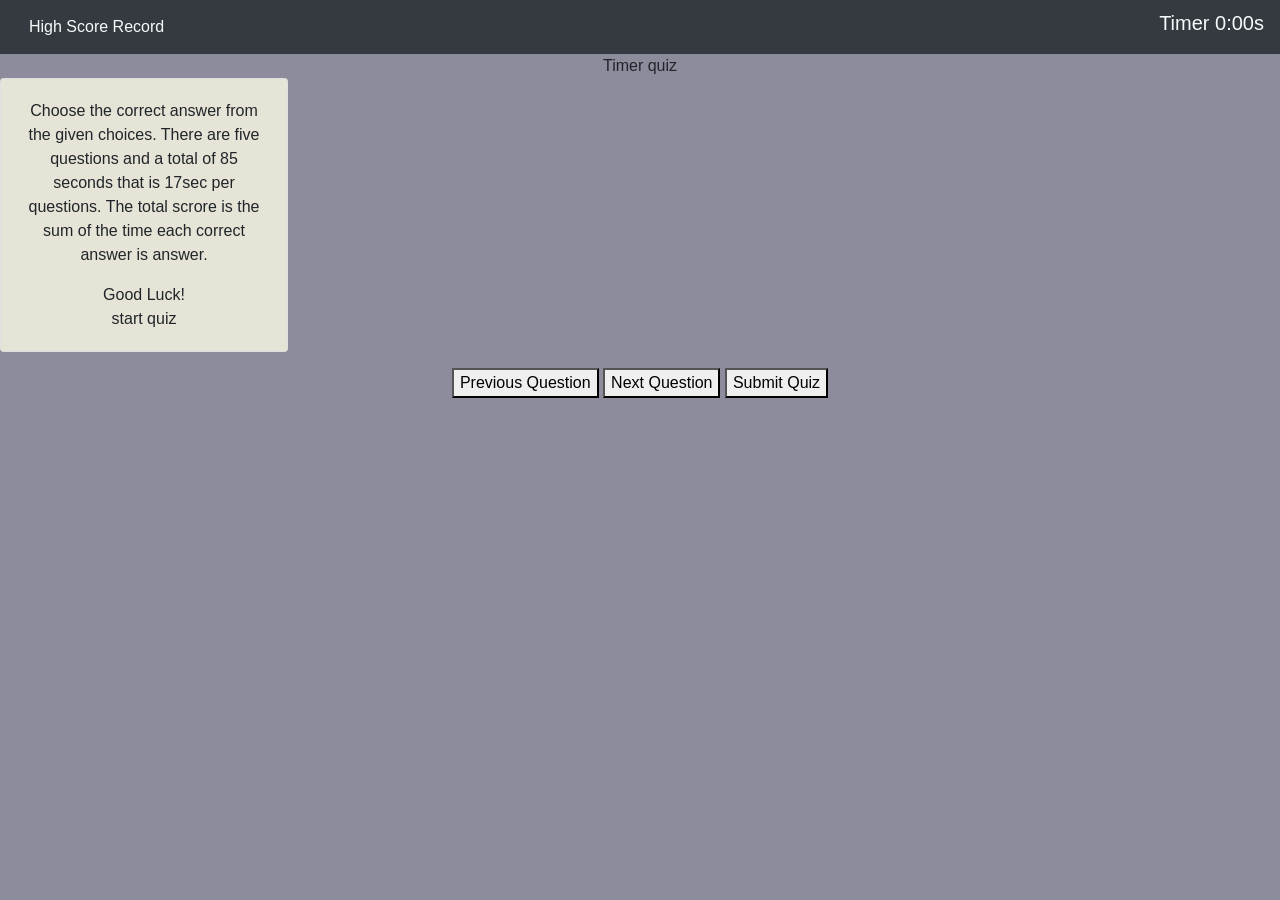
==== index.html @ 0979c2ae "update file" ====
<!DOCTYPE html>
<html lang="en">
<head>
  <meta charset="UTF-8">
  <meta name="viewport" content="width=device-width, initial-scale=1.0">
  <meta http-equiv="X-UA-Compatible" content="ie=edge">
  <title>Code Quiz</title>

  <link rel="stylesheet" href="https://stackpath.bootstrapcdn.com/bootstrap/4.4.1/css/bootstrap.min.css" integrity="sha384-Vkoo8x4CGsO3+Hhxv8T/Q5PaXtkKtu6ug5TOeNV6gBiFeWPGFN9MuhOf23Q9Ifjh" crossorigin="anonymous">

  <link rel="stylesheet" href="quiz.css">
</head>
<body>
  <nav class="navbar bg-dark">
    <button class=" navButton text-light btn bttn-secondary" id="view-highscore-btn">High Score Record</button>
    <h5 class=" navTimer text-light">Timer  <span class="text-light " id="time-display">0:00</span>s</h5>
</nav>
  <div id="container-fluid text-center">
    <div class="row md-2">
      <div class="col md-6 text-center padding-20px">

        <div class="Showing Up">Timer quiz</div>


        <!-- <p>class="card-text">Choose the correct answer from the given choices.
          There are  three questions and a total of 48 seconds that is 16sec per questions. 
          The total scrore is the sum of the time each correct answer is answer.
        </p>
 -->

        <div class="card" style="width: 18rem;">
          <div class="card-body container-fluid">
            <p class="card-text">Choose the correct answer from the given choices.
              There are  five questions and a total of 85 seconds that is 17sec per questions. 
              The total scrore is the sum of the time each correct answer is answer.</p>

              <div class="Showing Up">Good Luck!</div>


              <div class="row md-2">
                <dev class="col md-6 text-center">
                  <buttontype="click"> start quiz </button>
                </dev>
              </div>
            

          </div>
        </div>

    
  <!-- </div>
    </div>  -->


<div id="container lighe-dardk">
  <div class="row md-2">
    <div class="col md-6">
      <p id="ResultShoing Up"></p>
    </div>
  </div>
</div>



<div class="quiz-container">
  <div id="quiz"></div>
</div>
<button id="previous">Previous Question</button>
<button id="next">Next Question</button>
<button id="submit">Submit Quiz</button>
<div id="results"></div>



  <script src="script.js" ></script>
</body>
</html>
---- quiz.css ----
body {
    background-color: #8c8c9d;
    align-items: center;
}

#container {
    color: #86afad;
    text-align: center;
}

.card-body {
    background-color: #e5e4d7;
    align-items: center;
    text-align: center;

}
.card-text {
    align-items: center;
    text-align: center;
/* font-family: serif; */

}
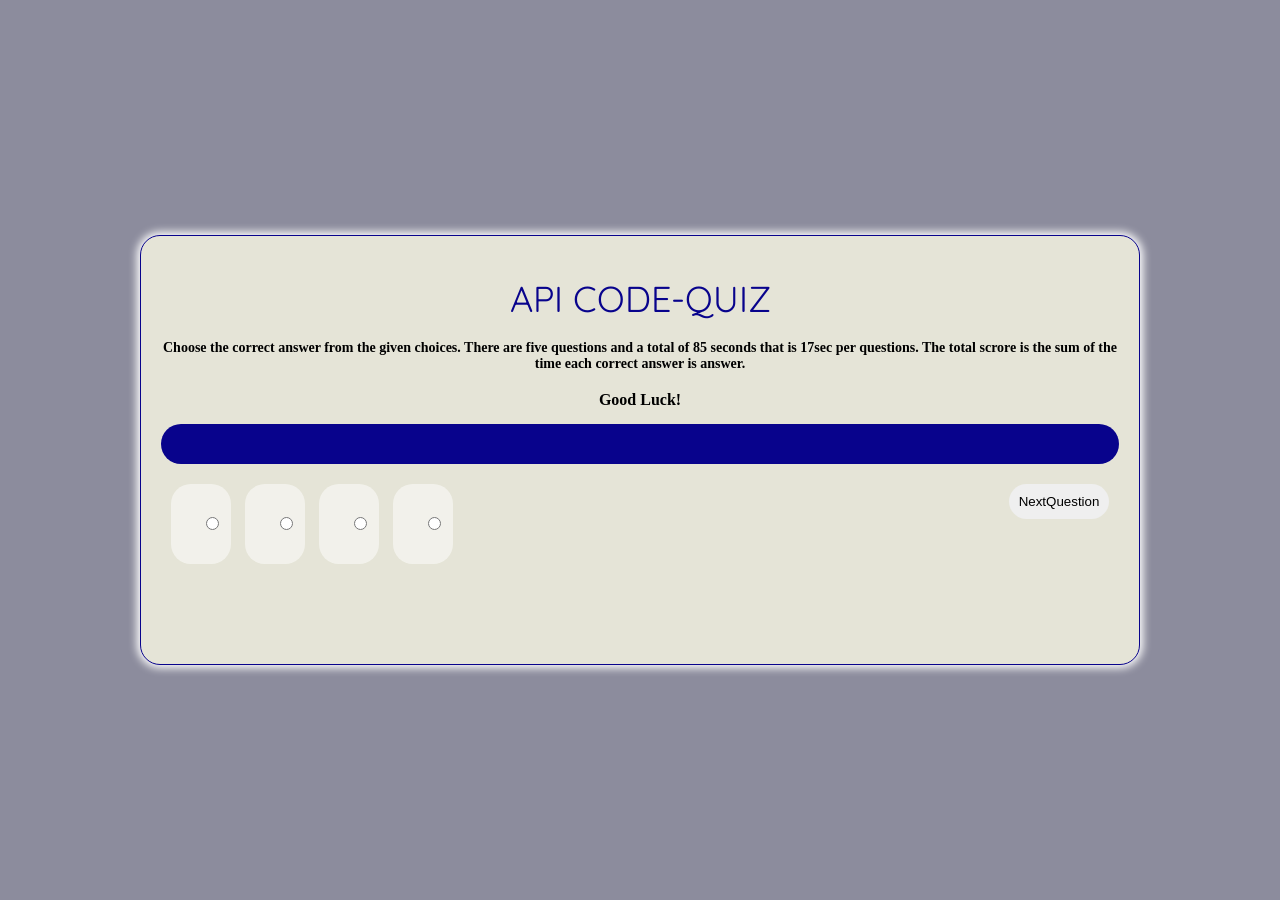
==== commit bd451478: "updated files" ====
--- a/index.html
+++ b/index.html
@@ -1,77 +1,45 @@
 <!DOCTYPE html>
 <html lang="en">
+
 <head>
   <meta charset="UTF-8">
   <meta name="viewport" content="width=device-width, initial-scale=1.0">
-  <meta http-equiv="X-UA-Compatible" content="ie=edge">
-  <title>Code Quiz</title>
+  <title>API Code-Quiz</title>
+  <link href="https://fonts.googleapis.com/css2?family=Quicksand&display=swap" rel="stylesheet">
 
-  <link rel="stylesheet" href="https://stackpath.bootstrapcdn.com/bootstrap/4.4.1/css/bootstrap.min.css" integrity="sha384-Vkoo8x4CGsO3+Hhxv8T/Q5PaXtkKtu6ug5TOeNV6gBiFeWPGFN9MuhOf23Q9Ifjh" crossorigin="anonymous">
+  <link rel="stylesheet" href="style4.css">
 
-  <link rel="stylesheet" href="quiz.css">
 </head>
+
 <body>
-  <nav class="navbar bg-dark">
-    <button class=" navButton text-light btn bttn-secondary" id="view-highscore-btn">High Score Record</button>
-    <h5 class=" navTimer text-light">Timer  <span class="text-light " id="time-display">0:00</span>s</h5>
-</nav>
-  <div id="container-fluid text-center">
-    <div class="row md-2">
-      <div class="col md-6 text-center padding-20px">
+  <div id="quizContainer" class="container">
+    <div class="title">API CODE-QUIZ</div>
+    <p>Choose the correct answer from the given choices.
+      There are five questions and a total of 85 seconds that is 17sec per questions.
+      The total scrore is the sum of the time each correct answer is answer.
+    </p>
+    <div class="good">Good Luck!</div>
 
-        <div class="Showing Up">Timer quiz</div>
+    <div id="question" class="question"></div>
+    <label class="choice"> <input type="radio" name="choice" value="A" />
+      <spaan id="choiceA"></spaan>
+    </label>
+    <label class="choice"> <input type="radio" name="choice" value="B" />
+      <spaan id="choiceB"></spaan>
+    </label>
+    <label class="choice"> <input type="radio" name="choice" value="C" />
+      <spaan id="choiceC"></spaan>
+    </label>
+    <label class="choice"> <input type="radio" name="choice" value="D" />
+      <spaan id="choiceD"></spaan>
+    </label>
+    <button id="nextButton" class="next-btn" onclick="loadNextQuestion();">NextQuestion</button>
 
+  </div>
+  <div id="result" class="conainer result" style="display: none;"></div>
 
-        <!-- <p>class="card-text">Choose the correct answer from the given choices.
-          There are  three questions and a total of 48 seconds that is 16sec per questions. 
-          The total scrore is the sum of the time each correct answer is answer.
-        </p>
- -->
+  <script src="script5.js"></script>
 
-        <div class="card" style="width: 18rem;">
-          <div class="card-body container-fluid">
-            <p class="card-text">Choose the correct answer from the given choices.
-              There are  five questions and a total of 85 seconds that is 17sec per questions. 
-              The total scrore is the sum of the time each correct answer is answer.</p>
+</body>
 
-              <div class="Showing Up">Good Luck!</div>
-
-
-              <div class="row md-2">
-                <dev class="col md-6 text-center">
-                  <buttontype="click"> start quiz </button>
-                </dev>
-              </div>
-            
-
-          </div>
-        </div>
-
-    
-  <!-- </div>
-    </div>  -->
-
-
-<div id="container lighe-dardk">
-  <div class="row md-2">
-    <div class="col md-6">
-      <p id="ResultShoing Up"></p>
-    </div>
-  </div>
-</div>
-
-
-
-<div class="quiz-container">
-  <div id="quiz"></div>
-</div>
-<button id="previous">Previous Question</button>
-<button id="next">Next Question</button>
-<button id="submit">Submit Quiz</button>
-<div id="results"></div>
-
-
-
-  <script src="script.js" ></script>
-</body>
 </html>
--- a/style4.css
+++ b/style4.css
@@ -0,0 +1,133 @@
+
+*,
+*::before,
+*::after {
+  box-sizing: border-box;
+}
+
+
+
+body {
+    font-family: 'Quicksand', sans-serif; 
+    background-color: #8c8c9d;
+
+}
+.container {
+    height: 430px;
+    width: 1000px;
+    position:absolute;
+    top: 50%;
+    left: 50%;
+    transform: translateX(-50%) translateY(-50%);
+    background-color:  #e5e4d7;
+    padding: 20px;
+    border: 1px solid #08038c;
+    border-radius: 20px;
+    box-shadow: 0 0 8px 3px #fff;
+
+}
+
+.title {
+    padding-top:20px;
+    text-align: center;
+    font-size: 36px;
+    text-transform: uppercase;
+    color: #08038c;
+}
+
+.good {
+    padding:5px;
+    text-align: center;
+    font-size: 16px;
+    font-weight:bold;
+    font-family: serif;
+
+}
+p {
+    padding-top:5px;
+    text-align: center;
+    font-size: 14px;
+    font-weight: bold;
+    font-family: serif;
+
+  
+}
+
+.question {
+    background-color: #08038c;
+    font-size: 22px;
+    padding: 20px;
+    margin: 10px 0 10px 0;
+    border-radius: 20px;
+    color: #f6f6f6;
+
+}
+.choice {
+    background-color: rgba(255, 255,255, 0.5);
+    color: #000000;
+    display: inline-block;
+    vertical-align: middle;
+    padding: 30px;
+    margin: 10px 0 10px 10px;
+    border-radius: 20px;
+    width: 30px;
+}
+.choice:hover {
+    background-color: #08038c;
+    color: #f6f6f6;
+
+}
+.next-btn {
+    background-color: 255, 255, 255, 0.5;
+    outline: none;
+    height: 35px;
+    margin: 10px;
+    border: none;
+    width: 100px;
+    float: right;
+    cursor: pointer;
+    border-radius: 20px;
+}
+
+.next-btn:hover {
+    background-color: #08038c;
+    color: #f6f6f6;
+}
+
+.result {
+    height: 100px;
+    text-align: center;
+    font-size: 75px;
+}
+.choice input:checked {
+background-color: #08038c;
+color: #000;
+}
+
+ @media screen and (min-width:425px) and (max-width:1223px) {
+    .container {
+        width: 90%;
+    }
+} 
+
+
+
+
+
+
+
+
+
+
+
+
+
+
+
+
+
+
+
+
+
+
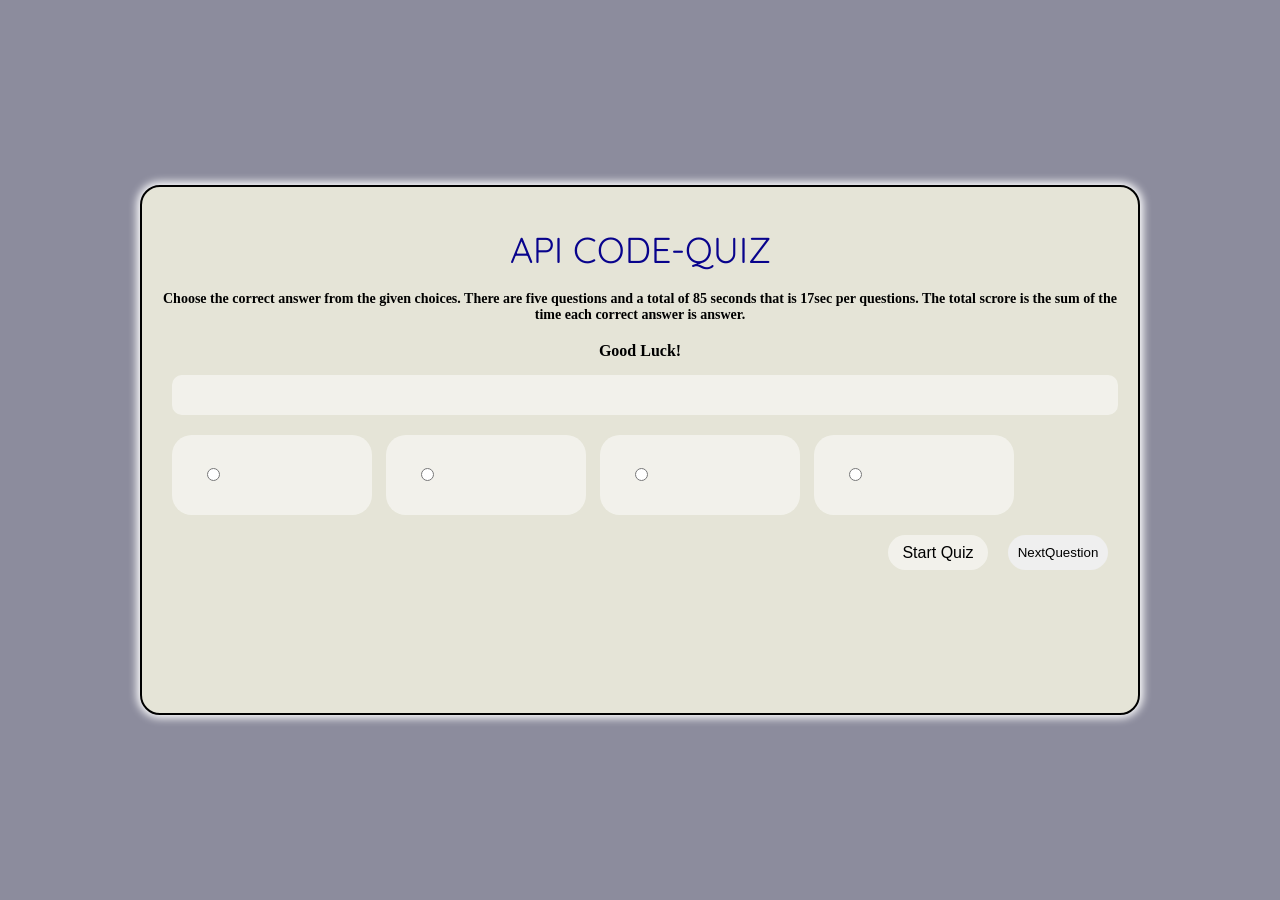
==== commit 495cd049: "updated files" ====
--- a/index.html
+++ b/index.html
@@ -7,11 +7,17 @@
   <title>API Code-Quiz</title>
   <link href="https://fonts.googleapis.com/css2?family=Quicksand&display=swap" rel="stylesheet">
 
-  <link rel="stylesheet" href="style4.css">
+  <link rel="stylesheet" href="style.css">
 
 </head>
 
 <body>
+<!-- <div class="head">
+  <nav class="navbar bg-dark">
+    <button class=" navButton text-light btn bttn-secondary" id="view-highscore-btn">High Score Record</button>
+    <h5 class=" navTimer text-light">Timer  <span class="text-light " id="time-display">0:00</span>s</h5>
+</nav>
+</div> -->
   <div id="quizContainer" class="container">
     <div class="title">API CODE-QUIZ</div>
     <p>Choose the correct answer from the given choices.
@@ -33,12 +39,18 @@
     <label class="choice"> <input type="radio" name="choice" value="D" />
       <spaan id="choiceD"></spaan>
     </label>
-    <button id="nextButton" class="next-btn" onclick="loadNextQuestion();">NextQuestion</button>
+    <div class="conrols">
 
+      <button id="nextButton" class="next-btn" onclick="loadNextQuestion();">NextQuestion</button>
+
+      <button class="Start.Button" id="start-btn">Start Quiz</button>
+
+    </div>
+  </div>
   </div>
   <div id="result" class="conainer result" style="display: none;"></div>
 
-  <script src="script5.js"></script>
+  <script src="script.js"></script>
 
 </body>
 
--- a/style.css
+++ b/style.css
@@ -0,0 +1,161 @@
+
+*,
+*::before,
+*::after {
+  box-sizing: border-box;
+}
+
+
+
+body {
+    font-family: 'Quicksand', sans-serif; 
+    background-color: #8c8c9d;
+
+}
+.container {
+    height: 530px;
+    width: 1000px;
+    position:absolute;
+    top: 50%;
+    left: 50%;
+    transform: translateX(-50%) translateY(-50%);
+    background-color:  #e5e4d7;
+    padding: 20px;
+    border: 2px solid black;
+    border-radius: 20px;
+    box-shadow: 0 0 8px 3px #fff;
+
+}
+
+.title {
+    padding-top:20px;
+    text-align: center;
+    font-size: 36px;
+    text-transform: uppercase;
+    color: #08038c;
+}
+
+.good {
+    padding:5px;
+    text-align: center;
+    font-size: 16px;
+    font-weight:bold;
+    font-family: serif;
+
+}
+p {
+    padding-top:5px;
+    text-align: center;
+    font-size: 14px;
+    font-weight: bold;
+    font-family: serif;
+
+  
+}
+
+.question {
+    background-color: rgba( 255, 255, 255, 0.5);
+    font-size: 22px;
+    padding: 20px;
+    margin: 10px 0 10px 10px;
+    border-radius: 10px;
+    color: #f6f6f6;
+    font-weight: bold;
+
+}
+.choice {
+    background-color: rgba(255, 255,255, 0.5);
+    color: #000000;
+    display: inline-block;
+    vertical-align: middle;
+    padding: 30px;
+    margin: 10px 0 10px 10px;
+    border-radius: 20px;
+    width: 200px;
+}
+.choice:hover {
+    background-color: orange;
+    color: #f6f6f6;
+
+}
+
+#start-btn {
+
+    background-color:rgba( 255, 255, 255, 0.5);
+    outline: none;
+    height: 35px;
+    margin: 10px;
+    border: none;
+    width: 100px;
+    float: right;
+    cursor: pointer;
+    border-radius: 20px;
+    font-size: 1rem;
+
+}
+
+#start-btn:hover {
+    background-color: purple;
+    color: #f6f6f6;
+    font-size: 1rem;
+}
+
+.next-btn {
+    background-color: 255, 255, 255, 0.5;
+    outline: none;
+    height: 35px;
+    margin: 10px;
+    border: none;
+    width: 100px;
+    float: right;
+    cursor: pointer;
+    border-radius: 20px;
+}
+
+.next-btn:hover {
+    background-color:purple;
+    color: #f6f6f6;
+}
+
+.result {
+    height: 100px;
+    text-align: center;
+    font-size: 75px;
+}
+.choice input:checked {
+background-color: #08038c;
+color: #000;
+}
+
+
+/* .head {
+    width: 1000px;
+} */
+
+ @media screen and (min-width:425px) and (max-width:1223px) {
+    .container {
+        width: 90%;
+    }
+} 
+
+
+
+
+
+
+
+
+
+
+
+
+
+
+
+
+
+
+
+
+
+
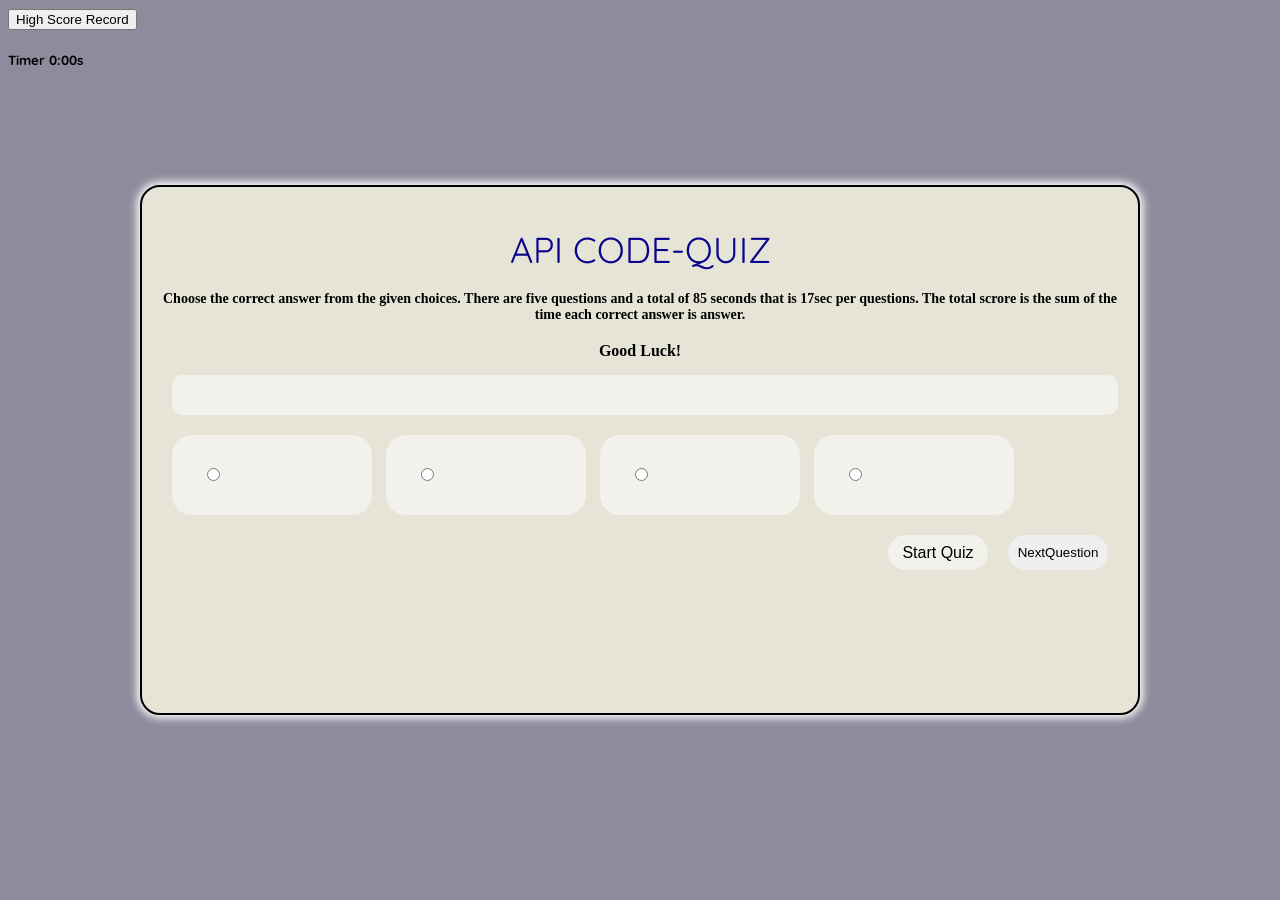
==== commit 3c268b46: "update files" ====
--- a/index.html
+++ b/index.html
@@ -12,12 +12,12 @@
 </head>
 
 <body>
-<!-- <div class="head">
+<div class="head">
   <nav class="navbar bg-dark">
     <button class=" navButton text-light btn bttn-secondary" id="view-highscore-btn">High Score Record</button>
-    <h5 class=" navTimer text-light">Timer  <span class="text-light " id="time-display">0:00</span>s</h5>
+    <h5 class=" navTimer text-light">Timer  <span class="text-light " id="timeDispayArea">0:00</span>s</h5>
 </nav>
-</div> -->
+</div>
   <div id="quizContainer" class="container">
     <div class="title">API CODE-QUIZ</div>
     <p>Choose the correct answer from the given choices.
@@ -28,16 +28,16 @@
 
     <div id="question" class="question"></div>
     <label class="choice"> <input type="radio" name="choice" value="A" />
-      <spaan id="choiceA"></spaan>
+      <span id="choiceA"></span>
     </label>
     <label class="choice"> <input type="radio" name="choice" value="B" />
-      <spaan id="choiceB"></spaan>
+      <span id="choiceB"></span>
     </label>
     <label class="choice"> <input type="radio" name="choice" value="C" />
-      <spaan id="choiceC"></spaan>
+      <span id="choiceC"></span>
     </label>
     <label class="choice"> <input type="radio" name="choice" value="D" />
-      <spaan id="choiceD"></spaan>
+      <span id="choiceD"></span>
     </label>
     <div class="conrols">
 
--- a/style.css
+++ b/style.css
@@ -59,7 +59,7 @@
     padding: 20px;
     margin: 10px 0 10px 10px;
     border-radius: 10px;
-    color: #f6f6f6;
+    color: black;
     font-weight: bold;
 
 }
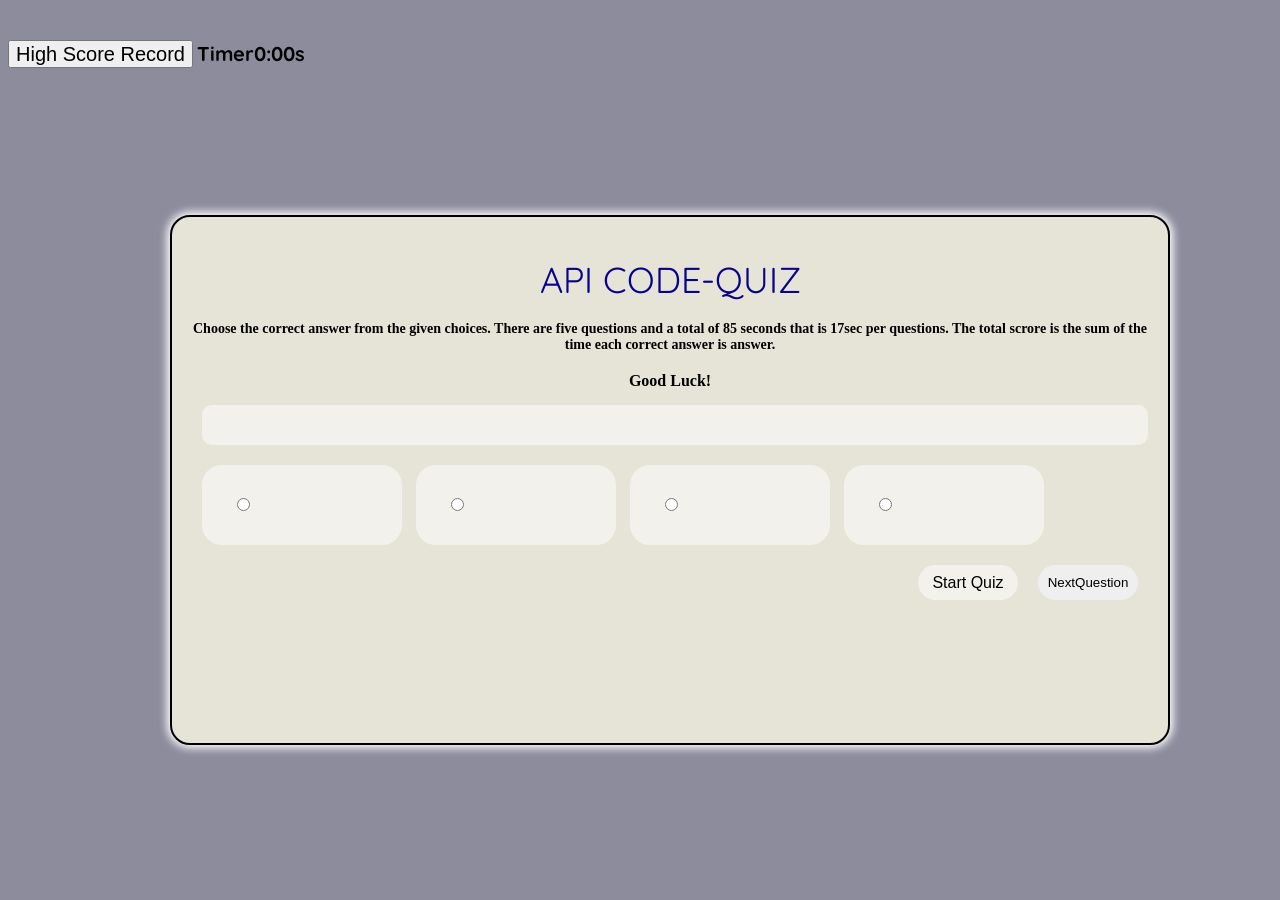
==== commit c0231733: "update files" ====
--- a/index.html
+++ b/index.html
@@ -12,12 +12,12 @@
 </head>
 
 <body>
-<div class="head">
   <nav class="navbar bg-dark">
     <button class=" navButton text-light btn bttn-secondary" id="view-highscore-btn">High Score Record</button>
-    <h5 class=" navTimer text-light">Timer  <span class="text-light " id="timeDispayArea">0:00</span>s</h5>
-</nav>
-</div>
+    <h5 class=" navTimer text-light">Timer<span class="text-light " id="timeDispayArea">0:00</span>s</h5>
+  </nav>
+
+  </div>
   <div id="quizContainer" class="container">
     <div class="title">API CODE-QUIZ</div>
     <p>Choose the correct answer from the given choices.
--- a/style.css
+++ b/style.css
@@ -12,6 +12,25 @@
     background-color: #8c8c9d;
 
 }
+
+.navButton {
+    font-size: 20px;
+    margin-bottom: 0px;
+    padding-bottom: 0px;
+}
+.navTimer {
+    font-size: 20px;
+    margin-bottom: 0px;
+    padding-bottom: 20px;
+    width: 80%;
+    display: inline-block;
+
+}
+
+.navButton:hover {
+ background-color: rgb(100, 179, 152);
+}
+
 .container {
     height: 530px;
     width: 1000px;
@@ -21,6 +40,7 @@
     transform: translateX(-50%) translateY(-50%);
     background-color:  #e5e4d7;
     padding: 20px;
+    margin: 30px;
     border: 2px solid black;
     border-radius: 20px;
     box-shadow: 0 0 8px 3px #fff;
@@ -41,16 +61,14 @@
     font-size: 16px;
     font-weight:bold;
     font-family: serif;
+}
 
-}
 p {
     padding-top:5px;
     text-align: center;
     font-size: 14px;
     font-weight: bold;
-    font-family: serif;
-
-  
+    font-family: serif; 
 }
 
 .question {
@@ -61,8 +79,8 @@
     border-radius: 10px;
     color: black;
     font-weight: bold;
+}
 
-}
 .choice {
     background-color: rgba(255, 255,255, 0.5);
     color: #000000;
@@ -73,14 +91,18 @@
     border-radius: 20px;
     width: 200px;
 }
+
 .choice:hover {
     background-color: orange;
     color: #f6f6f6;
-
 }
 
+.choice input:checked {
+    background-color: #08038c;
+    color: #000;
+    }
+        
 #start-btn {
-
     background-color:rgba( 255, 255, 255, 0.5);
     outline: none;
     height: 35px;
@@ -91,7 +113,6 @@
     cursor: pointer;
     border-radius: 20px;
     font-size: 1rem;
-
 }
 
 #start-btn:hover {
@@ -122,19 +143,27 @@
     text-align: center;
     font-size: 75px;
 }
-.choice input:checked {
-background-color: #08038c;
-color: #000;
-}
-
-
-/* .head {
-    width: 1000px;
-} */
 
  @media screen and (min-width:425px) and (max-width:1223px) {
-    .container {
+    .container{
         width: 90%;
+        margin:0px;
+    }
+} 
+
+@media screen and (min-width:425px) and (max-width:1223px) {
+    .choice {
+        width: 80%;
+        display: inline;
+        margin: 10px;
+    }
+} 
+
+@media screen and (min-width:425px) and (max-width:1223px) {
+ .navTimer {
+        width: 100%;
+        display: inline;
+        
     }
 } 
 
@@ -155,7 +184,3 @@
 
 
 
-
-
-
-
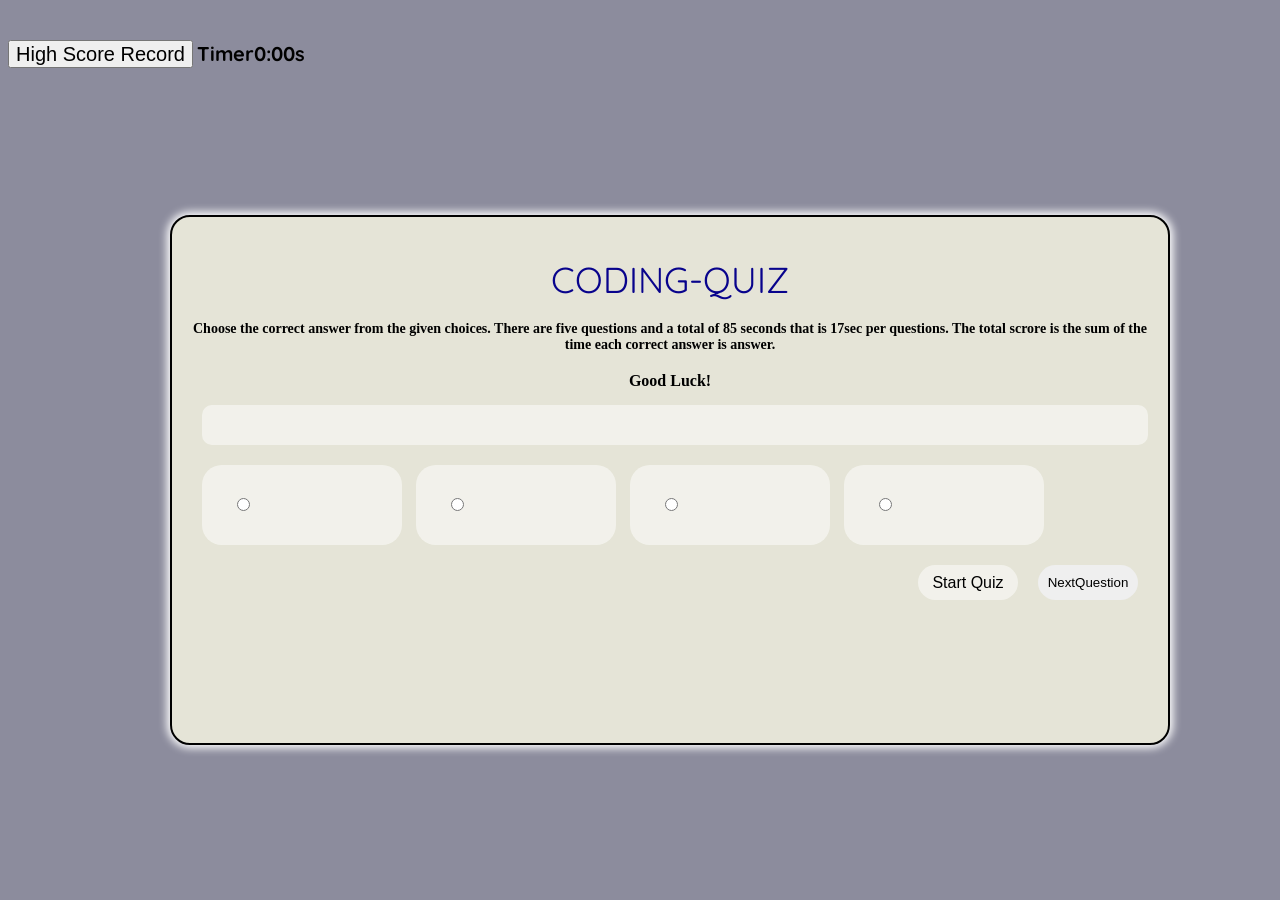
==== commit 9f2aa000: "updated files" ====
--- a/index.html
+++ b/index.html
@@ -4,7 +4,7 @@
 <head>
   <meta charset="UTF-8">
   <meta name="viewport" content="width=device-width, initial-scale=1.0">
-  <title>API Code-Quiz</title>
+  <title>CODING-QUIZ</title>
   <link href="https://fonts.googleapis.com/css2?family=Quicksand&display=swap" rel="stylesheet">
 
   <link rel="stylesheet" href="style.css">
@@ -19,13 +19,12 @@
 
   </div>
   <div id="quizContainer" class="container">
-    <div class="title">API CODE-QUIZ</div>
+    <div class="title"> CODING-QUIZ</div>
     <p>Choose the correct answer from the given choices.
       There are five questions and a total of 85 seconds that is 17sec per questions.
       The total scrore is the sum of the time each correct answer is answer.
     </p>
     <div class="good">Good Luck!</div>
-
     <div id="question" class="question"></div>
     <label class="choice"> <input type="radio" name="choice" value="A" />
       <span id="choiceA"></span>
--- a/style.css
+++ b/style.css
@@ -4,8 +4,6 @@
 *::after {
   box-sizing: border-box;
 }
-
-
 
 body {
     font-family: 'Quicksand', sans-serif; 
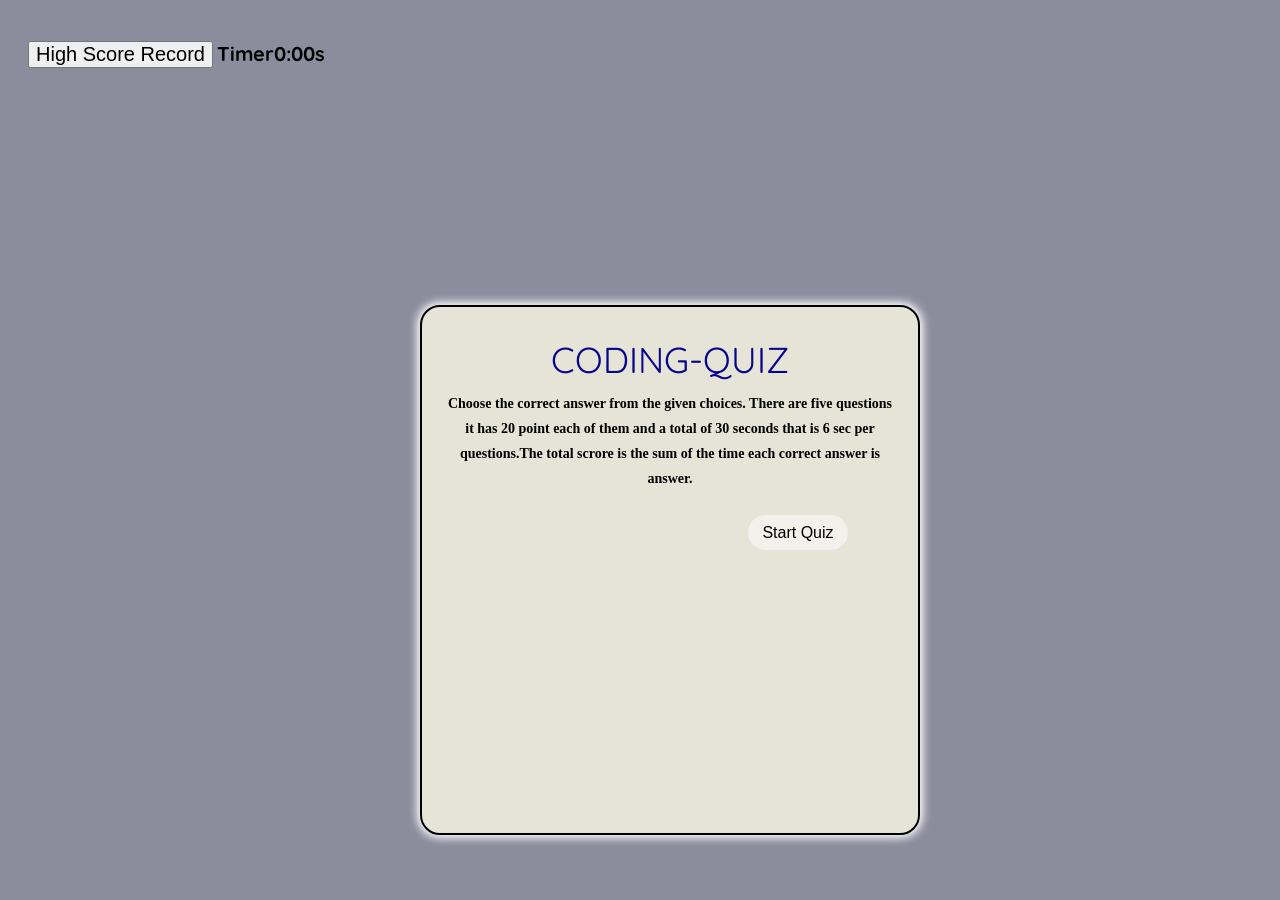
==== commit efaf5752: "Updated files" ====
--- a/index.html
+++ b/index.html
@@ -2,55 +2,30 @@
 <html lang="en">
 
 <head>
-  <meta charset="UTF-8">
-  <meta name="viewport" content="width=device-width, initial-scale=1.0">
-  <title>CODING-QUIZ</title>
-  <link href="https://fonts.googleapis.com/css2?family=Quicksand&display=swap" rel="stylesheet">
-
-  <link rel="stylesheet" href="style.css">
-
+    <meta charset="UTF-8">
+    <meta name="viewport" content="width=device-width, initial-scale=1.0">
+    <title>CODING-QUIZ</title>
+    <link href="https://fonts.googleapis.com/css2?family=Quicksand&display=swap" rel="stylesheet">
+    <link rel="stylesheet" href="./assets/style.css">
 </head>
 
 <body>
-  <nav class="navbar bg-dark">
-    <button class=" navButton text-light btn bttn-secondary" id="view-highscore-btn">High Score Record</button>
-    <h5 class=" navTimer text-light">Timer<span class="text-light " id="timeDispayArea">0:00</span>s</h5>
-  </nav>
+    <nav class="navbar bg-dark">
+        <button class=" navButton text-light btn bttn-secondary" onclick="getMyScores()" id="individualRecordDiv">High
+            Score
+            Record</button>
+        <h5 class=" navTimer text-light">Timer<span class="text-light " id="timeDispayArea">0:00</span>s</h5>
+    </nav>
+    <div id="quizContainer" class="container">
+        <div class="title"> CODING-QUIZ</div>
+        <p>Choose the correct answer from the given choices.
+            There are five questions it has 20 point each of them and a total of 30 seconds
+            that is 6 sec per questions.The total scrore is the
+            sum of the time each correct answer is answer.
+        </p>
+        <button class="Start.Button" id="start-btn">Start Quiz</button>
+    </div>
+    <div id="result" class="conainer result" style="display: none;"></div>
 
-  </div>
-  <div id="quizContainer" class="container">
-    <div class="title"> CODING-QUIZ</div>
-    <p>Choose the correct answer from the given choices.
-      There are five questions and a total of 85 seconds that is 17sec per questions.
-      The total scrore is the sum of the time each correct answer is answer.
-    </p>
-    <div class="good">Good Luck!</div>
-    <div id="question" class="question"></div>
-    <label class="choice"> <input type="radio" name="choice" value="A" />
-      <span id="choiceA"></span>
-    </label>
-    <label class="choice"> <input type="radio" name="choice" value="B" />
-      <span id="choiceB"></span>
-    </label>
-    <label class="choice"> <input type="radio" name="choice" value="C" />
-      <span id="choiceC"></span>
-    </label>
-    <label class="choice"> <input type="radio" name="choice" value="D" />
-      <span id="choiceD"></span>
-    </label>
-    <div class="conrols">
-
-      <button id="nextButton" class="next-btn" onclick="loadNextQuestion();">NextQuestion</button>
-
-      <button class="Start.Button" id="start-btn">Start Quiz</button>
-
-    </div>
-  </div>
-  </div>
-  <div id="result" class="conainer result" style="display: none;"></div>
-
-  <script src="script.js"></script>
-
-</body>
-
-</html>+    <script src="./assets/script.js"></script>
+</body>
--- a/assets/style.css
+++ b/assets/style.css
@@ -0,0 +1,208 @@
+
+*,
+*::before,
+*::after {
+  box-sizing: border-box;
+}
+
+body {
+    font-family: 'Quicksand', sans-serif; 
+    background-color: #8c8c9d;
+
+}
+
+.navButton {
+    font-size: 20px;
+    margin-top: 20px;
+    margin-bottom: 0px;
+    padding-bottom: 0px;
+    text-align: center;
+    display: inline-block;
+
+}
+.navTimer {
+    font-size: 20px;
+    margin-bottom: 0px;
+    padding-bottom: 0px;
+    display: inline-block;
+}
+#timeDispayArea {
+    align-items: center;
+}
+.navButton:hover {
+ background-color: rgb(100, 179, 152);
+}
+
+.container {
+    height: 530px;
+    width: 500px;
+    position:absolute;
+    top: 60%;
+    left: 50%;
+    transform: translateX(-50%) translateY(-50%);
+    background-color:  #e5e4d7;
+    padding: 20px;
+    margin: 30px;
+    border: 2px solid black;
+    border-radius: 20px;
+    box-shadow: 0 0 8px 3px #fff;
+    line-height: 25px
+}
+
+.title {
+    padding-top:20px;
+    text-align: center;
+    font-size: 36px;
+    text-transform: uppercase;
+    color: #08038c;
+}
+
+.good {
+    padding:5px;
+    text-align: center;
+    font-size: 16px;
+    font-weight:bold;
+    font-family: serif;
+}
+
+p {
+    padding-top:5px;
+    text-align: center;
+    font-size: 14px;
+    font-weight: bold;
+    font-family: serif; 
+}
+
+.question {
+    background-color: rgba( 255, 255, 255, 0.5);
+    font-size: 22px;
+    padding: 20px;
+    margin: 10px 0 10px 10px;
+    border-radius: 10px;
+    color: black;
+    font-weight: bold;
+    display: block;
+    text-align: center;
+    /* line-height: 20px; */
+}
+
+.choice {
+    background-color: rgba(255, 255,255, 0.5);
+    color: #000000;
+    display: inline-block;
+    vertical-align: middle;
+    padding: 30px;
+    margin: 30px 0 30px 30px;
+    border-radius: 20px;
+    line-height: 10px;
+    text-align: center;
+}
+
+.choice input:checked {
+    background-color: #08038c;
+    color: #000;
+
+    }
+    input {
+        display: block;
+        text-align: center;
+}
+        
+#start-btn {
+    background-color:rgba( 255, 255, 255, 0.5);
+    outline: none;
+    height: 35px;
+    margin: 10px;
+    border: none;
+    width: 100px;
+    float: right;
+    cursor: pointer;
+    border-radius: 20px;
+    font-size: 1rem;
+    margin-right: 50px;
+}
+
+#start-btn:hover {
+    background-color: purple;
+    color: #f6f6f6;
+    font-size: 1rem;
+}
+
+.next-btn {
+    background-color: 255, 255, 255, 0.5;
+    outline: none;
+    height: 35px;
+    margin: 10px;
+    border: none;
+    width: 100px;
+    float: right;
+    cursor: pointer;
+    border-radius: 20px;
+}
+
+.next-btn:hover {
+    background-color:purple;
+    color: #f6f6f6;
+}
+
+.result {
+    height: 100px;
+    text-align: center;
+    font-size: 75px;
+}
+
+ @media screen and (min-width:425px){
+    .quizContainer{
+        width: 90%;
+        margin:20px;
+        align-items: center;
+    }
+    p {
+        justify-content: justify;
+        text-align: center;
+    }
+} 
+
+@media screen and (min-width:425px){
+    .choice {
+        width: 90%;
+        display:column;
+        margin-top: 30px;
+        padding: 30px;
+    }
+} 
+
+@media screen and (min-width:425px){
+ .navTimer {
+        display: inline-block;
+        margin-bottom:20px;
+        
+    }
+    .navButton{
+     padding-top: 0;
+     text-align: center;
+     margin-left:20px;
+
+    }
+    #timeDispayArea {
+        align-items: center;
+    }
+} 
+
+
+
+
+
+
+
+
+
+
+
+
+
+
+
+
+
+
